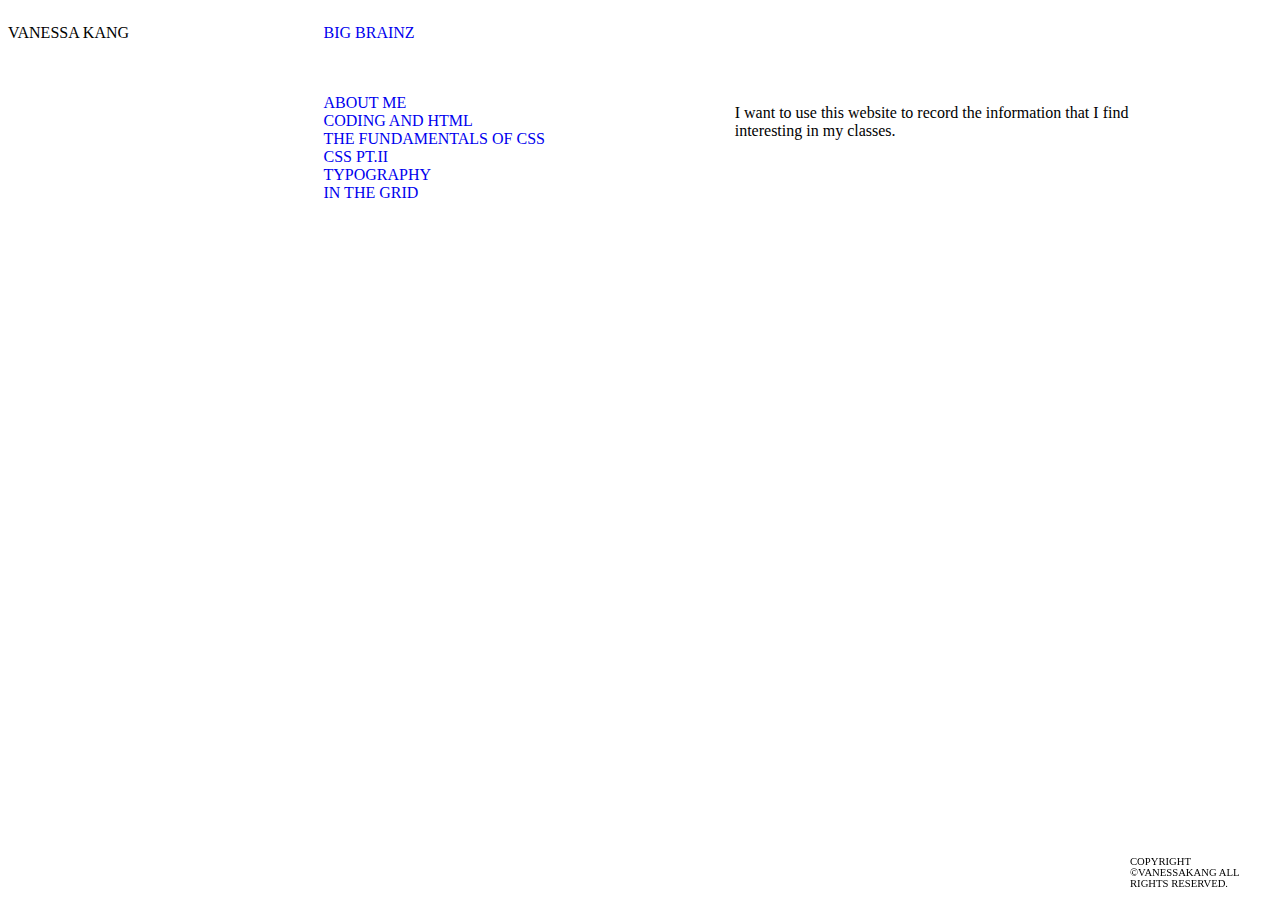
==== index.html @ 5fcefa7a "update" ====
<!doctype html>
<html>
<head>
    <title>Little Pieces of Knowledge</title>
    <link rel="icon" type="image/x-icon" href="favicon_io.zip">
    <link href="style.css" rel="stylesheet">
  </head>
  <body>
    <p class="vanessa">VANESSA KANG</p>
    <div class="margins">
      <p style="font: size 15pt;">  <a href="index.html">BIG BRAINZ </a></p>
    <br>
    <br>
   <div class="button6"> <a href="van.html">ABOUT ME</a></div>
  <div class="button"> <a href="coding.html">CODING AND HTML</a></div>
   <div class="button2"> <a href="css.html">THE FUNDAMENTALS OF CSS</a></div>
   <div class="button3"> <a href="css2.html">CSS PT.II</a></div>
   <div class="button4"> <a href="type1.html">TYPOGRAPHY</a></div>
   <div class="button5"> <a href="In the Grid.html">IN THE GRID</a></div>

    </div>
   
<p class="bodytext">I want to use this website to record the information that I find interesting in my classes.</p>

<div class="fixed">
  <p style="font-size:8pt;">COPYRIGHT ©VANESSAKANG ALL RIGHTS RESERVED.</p>
  </div>
  </body>
  </html>
---- style.css ----
body {
    wrap: nowrap;
    display: flex;
}
.blue{
    font-size: x-large;
}
a{
    text-decoration: none;
}
.margins 
{
  margin-left: 10%; 
  width: 50%; 
}
.margin1
{
    margin-left: 10%;  
  }
.appletext{
    width: 30%;
}
.button:hover {
  transition-duration: 0.7s;
  background-color: gainsboro;
}
.button2:hover {
  transition-duration: 0.7s;
  background-color:gainsboro;
    }
.button3:hover {
  transition-duration: 0.7s;
  background-color: gainsboro;
        }
.button4:hover {
  transition-duration: 0.7s;
  background-color: gainsboro;
          }
.button5:hover {
  transition-duration: 0.7s;
  background-color: gainsboro;
            }
 .button6:hover {
  transition-duration: 0.7s;
  background-color: gainsboro;
                        }
 .bodytext {
            color: black;
            font-size: 16px;
            font-weight: 400;
            font-style: normal; 
            margin: 6rem;
             width: 70%; 
        }
.marginsnew 
        {
          width: 66%; 
        }
.center {
        margin: auto;
    }
.vanessa {
    width:30%; 
}
div.fixed {
    position: fixed;
    bottom: 0;
    right: 0;
    width: 150px;
  }
  .marginswhiteonblack
  {
    width: 72%; 
  }
  .typographytitle
    {
      font-family: 'timesnewroman';
      font-size: 130px;
      transform: rotate(-90deg);
    }
    .line1
    {
      /* If I want the text to be on the top right hand side */
      align: right;
      position: absolute;
      left:0px;
      bottom:0px;
      line-height: 190%;
      text-decoration: none;
    }
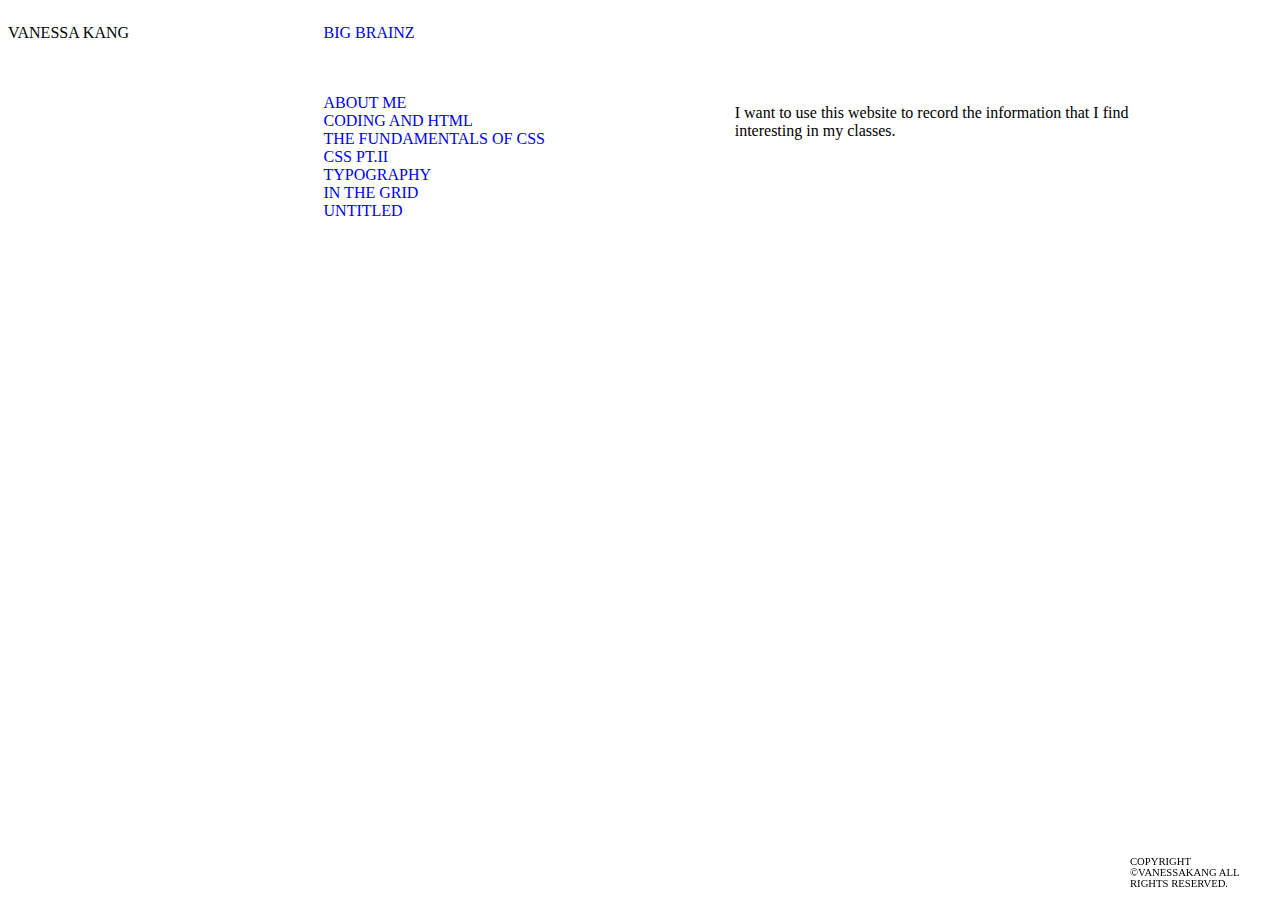
==== commit 1f10de3f: "updated" ====
--- a/index.html
+++ b/index.html
@@ -17,6 +17,7 @@
    <div class="button3"> <a href="css2.html">CSS PT.II</a></div>
    <div class="button4"> <a href="type1.html">TYPOGRAPHY</a></div>
    <div class="button5"> <a href="In the Grid.html">IN THE GRID</a></div>
+   <div class="button6"> <a href="On the Streets.html">UNTITLED</a></div>
 
     </div>
    
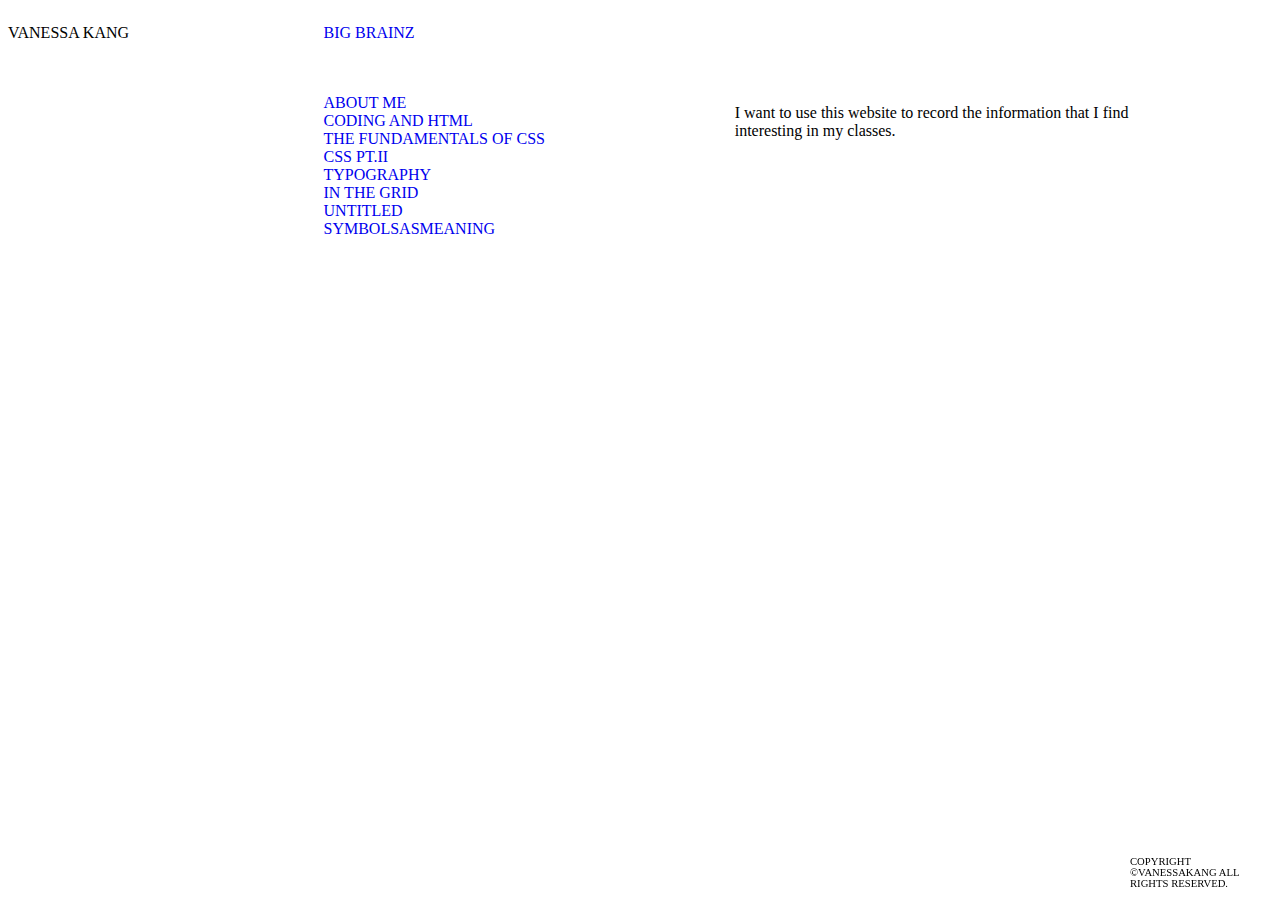
==== commit 0dfaf3a8: "Update index.html" ====
--- a/index.html
+++ b/index.html
@@ -18,6 +18,7 @@
    <div class="button4"> <a href="type1.html">TYPOGRAPHY</a></div>
    <div class="button5"> <a href="In the Grid.html">IN THE GRID</a></div>
    <div class="button6"> <a href="On the Streets.html">UNTITLED</a></div>
+   <div class="button6"> <a href="Symbols.html">SYMBOLSASMEANING</a></div>
 
     </div>
    
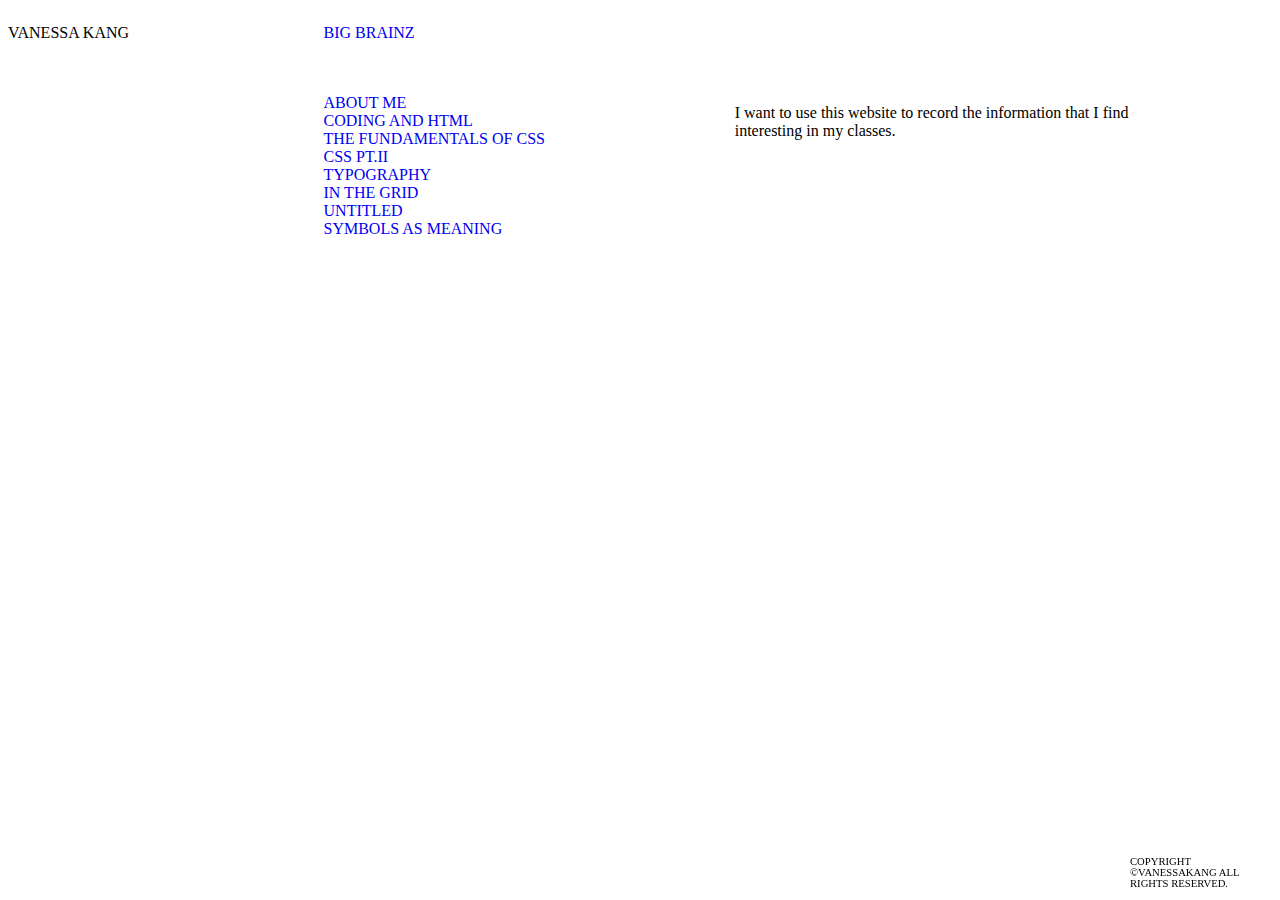
==== commit 834ee7a5: "Update index.html" ====
--- a/index.html
+++ b/index.html
@@ -18,7 +18,7 @@
    <div class="button4"> <a href="type1.html">TYPOGRAPHY</a></div>
    <div class="button5"> <a href="In the Grid.html">IN THE GRID</a></div>
    <div class="button6"> <a href="On the Streets.html">UNTITLED</a></div>
-   <div class="button6"> <a href="Symbols.html">SYMBOLSASMEANING</a></div>
+   <div class="button6"> <a href="Symbols.html">SYMBOLS AS MEANING</a></div>
 
     </div>
    
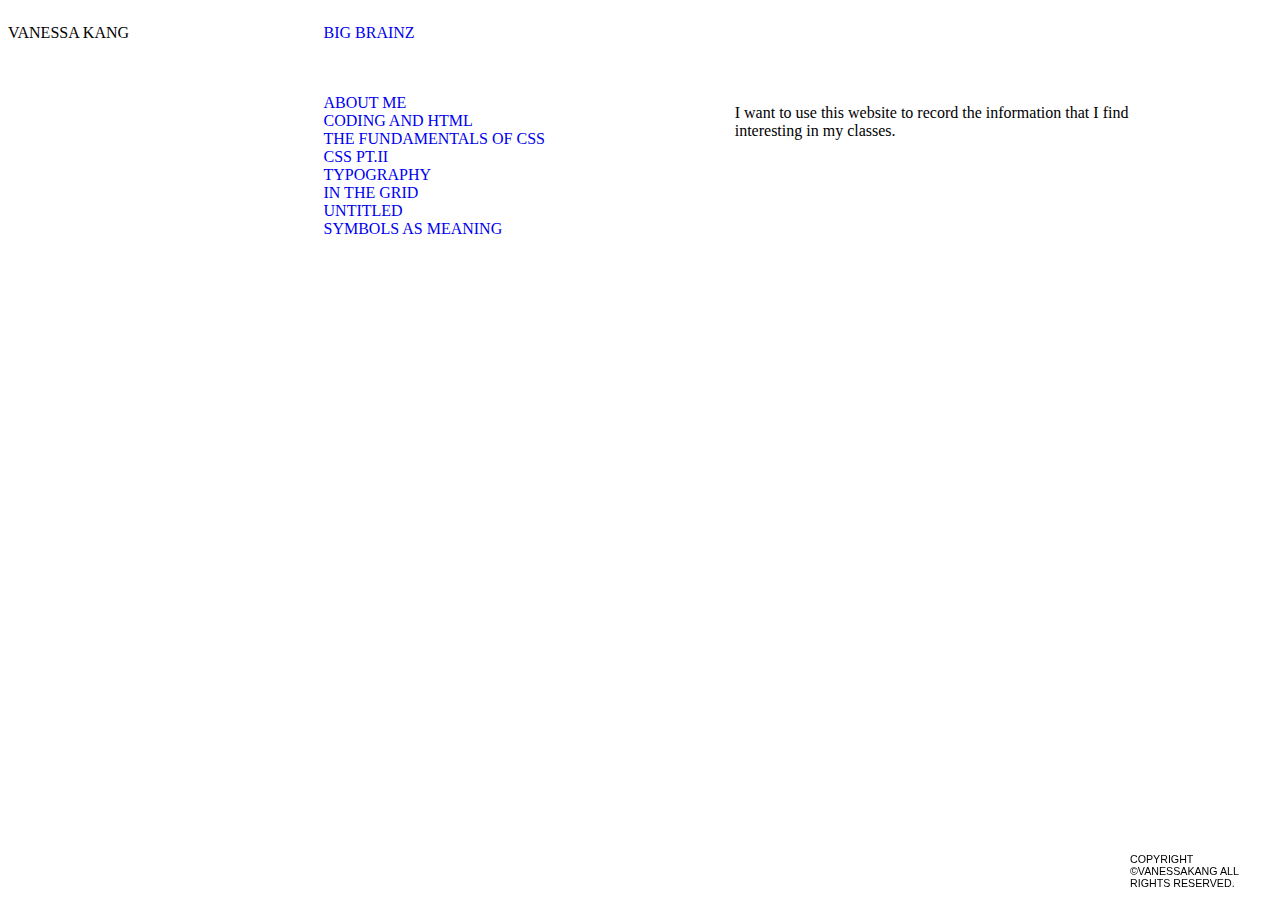
==== commit ba3d6c12: "margin and font changes" ====
--- a/index.html
+++ b/index.html
@@ -6,6 +6,7 @@
     <link href="style.css" rel="stylesheet">
   </head>
   <body>
+    
     <p class="vanessa">VANESSA KANG</p>
     <div class="margins">
       <p style="font: size 15pt;">  <a href="index.html">BIG BRAINZ </a></p>
@@ -25,7 +26,7 @@
 <p class="bodytext">I want to use this website to record the information that I find interesting in my classes.</p>
 
 <div class="fixed">
-  <p style="font-size:8pt;">COPYRIGHT ©VANESSAKANG ALL RIGHTS RESERVED.</p>
+  <p style="font-size:8pt;font-family: Arial, Helvetica, sans-serif;">COPYRIGHT ©VANESSAKANG ALL RIGHTS RESERVED.</p>
   </div>
   </body>
   </html> --- a/style.css
+++ b/style.css
@@ -88,4 +88,12 @@
       line-height: 190%;
       text-decoration: none;
     }
- +    .navbar {
+      display: flex;
+      justify-content: space-between;
+      position: -webkit-sticky;
+      position: sticky;
+      top: 0;
+      padding: 20px;
+      font-size: 16px;
+    }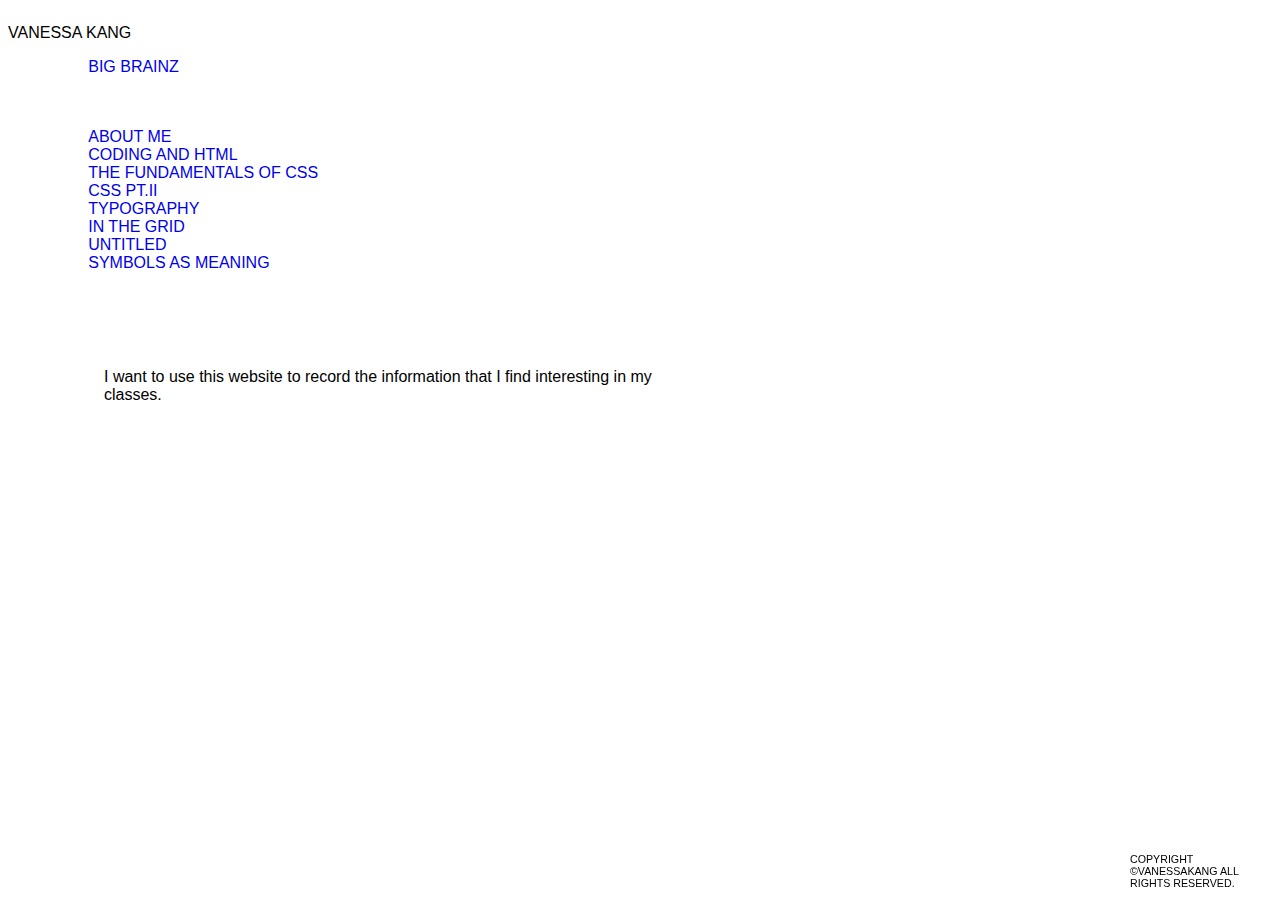
==== commit 06cd795e: "updated home" ====
--- a/index.html
+++ b/index.html
@@ -6,7 +6,8 @@
     <link href="style.css" rel="stylesheet">
   </head>
   <body>
-    
+
+    <div class="font">
     <p class="vanessa">VANESSA KANG</p>
     <div class="margins">
       <p style="font: size 15pt;">  <a href="index.html">BIG BRAINZ </a></p>
@@ -25,6 +26,8 @@
    
 <p class="bodytext">I want to use this website to record the information that I find interesting in my classes.</p>
 
+</div>
+
 <div class="fixed">
   <p style="font-size:8pt;font-family: Arial, Helvetica, sans-serif;">COPYRIGHT ©VANESSAKANG ALL RIGHTS RESERVED.</p>
   </div>
--- a/style.css
+++ b/style.css
@@ -96,4 +96,7 @@
       top: 0;
       padding: 20px;
       font-size: 16px;
+    }
+    .font{
+      font-family: Arial, Helvetica, sans-serif;
     }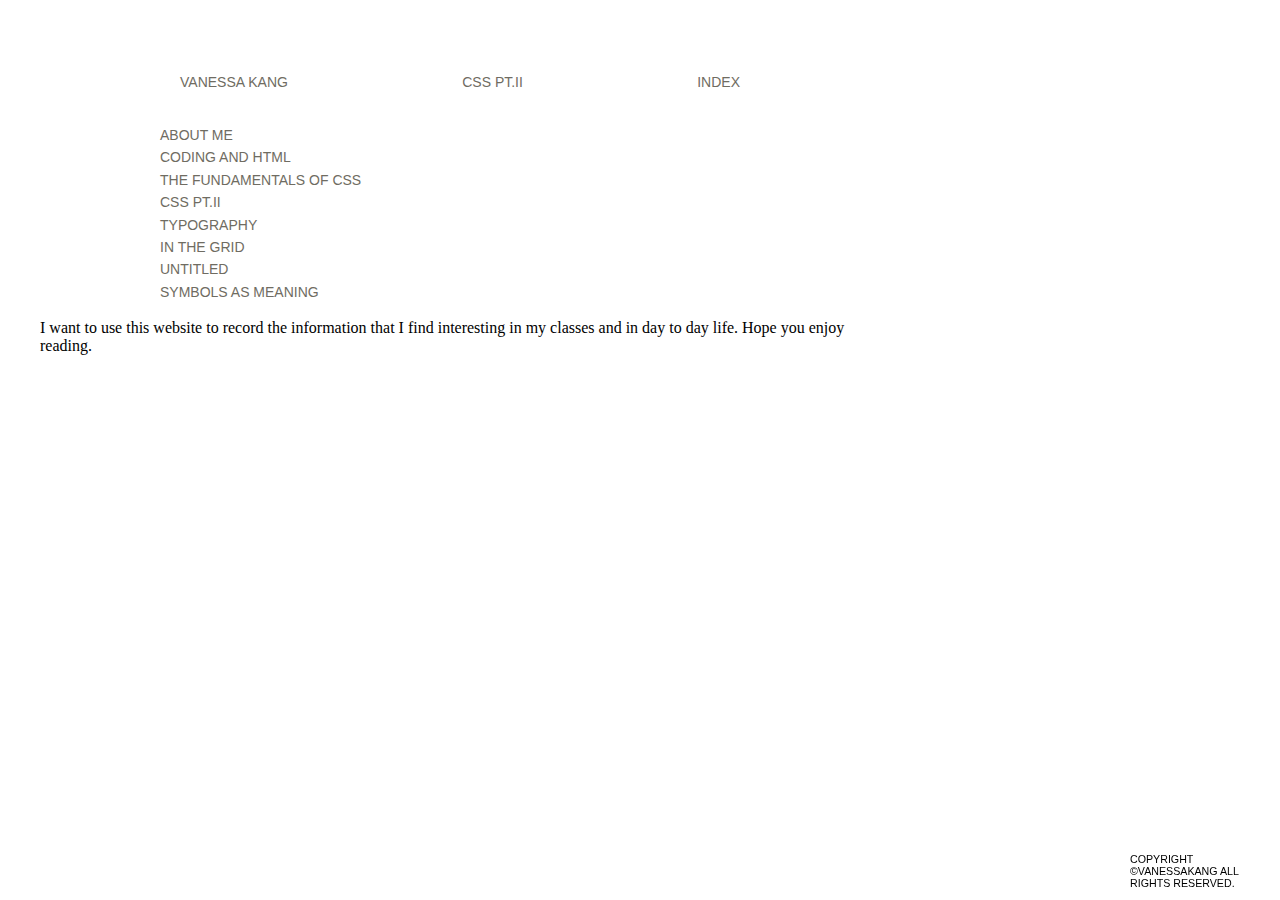
==== commit 81919499: "updated headers" ====
--- a/index.html
+++ b/index.html
@@ -7,12 +7,20 @@
   </head>
   <body>
 
-    <div class="font">
-    <p class="vanessa">VANESSA KANG</p>
+    <!-- <div class="font">
+    <p class="vanessa">VANESSA KANG</p> -->
     <div class="margins">
-      <p style="font: size 15pt;">  <a href="index.html">BIG BRAINZ </a></p>
+      <!-- <p style="font: size 15pt;">  <a href="index.html">BIG BRAINZ </a></p>
     <br>
-    <br>
+    <br> -->
+
+    <div class="navbar">
+      <ul><a href="van.html">VANESSA KANG</a></ul>
+      <ul><a href="css2.html">CSS PT.II</a></ul>
+      <ul><a href="index.html">INDEX</a></ul>
+    </div>
+
+    <div class="fontchange">
    <div class="button6"> <a href="van.html">ABOUT ME</a></div>
   <div class="button"> <a href="coding.html">CODING AND HTML</a></div>
    <div class="button2"> <a href="css.html">THE FUNDAMENTALS OF CSS</a></div>
@@ -23,8 +31,9 @@
    <div class="button6"> <a href="Symbols.html">SYMBOLS AS MEANING</a></div>
 
     </div>
+  </div>
    
-<p class="bodytext">I want to use this website to record the information that I find interesting in my classes.</p>
+<p class="bodytext">I want to use this website to record the information that I find interesting in my classes and in day to day life. Hope you enjoy reading.</p>
 
 </div>
 
--- a/style.css
+++ b/style.css
@@ -1,9 +1,5 @@
 body {
-    wrap: nowrap;
-    display: flex;
-}
-.blue{
-    font-size: x-large;
+  margin: 40px;
 }
 a{
     text-decoration: none;
@@ -23,6 +19,7 @@
 .button:hover {
   transition-duration: 0.7s;
   background-color: gainsboro;
+  
 }
 .button2:hover {
   transition-duration: 0.7s;
@@ -47,9 +44,6 @@
  .bodytext {
             color: black;
             font-size: 16px;
-            font-weight: 400;
-            font-style: normal; 
-            margin: 6rem;
              width: 70%; 
         }
 .marginsnew 
@@ -99,4 +93,39 @@
     }
     .font{
       font-family: Arial, Helvetica, sans-serif;
-    }+    }
+    a:link {
+      color: rgb(111, 108, 98);
+      background-color: transparent;
+      text-decoration: none;
+    }
+    
+    a:visited {
+      color:rgb(0, 0, 0) ;
+      background-color: transparent;;
+    }
+    
+    a:hover {
+      color:gray;
+      background-color: transparent;
+      ;
+      }
+
+      nav{
+        display: flex;
+        background-color: #fff;
+        padding: 10px;
+      }
+      
+      ul{
+        padding-left: 0;
+        font-family: Arial, Helvetica, sans-serif;
+        font-size: 14px;
+      }
+      .fontchange{
+        font-family: Arial, Helvetica, sans-serif;
+        font-size: 14px;
+        line-height: 1.6;
+      }
+
+     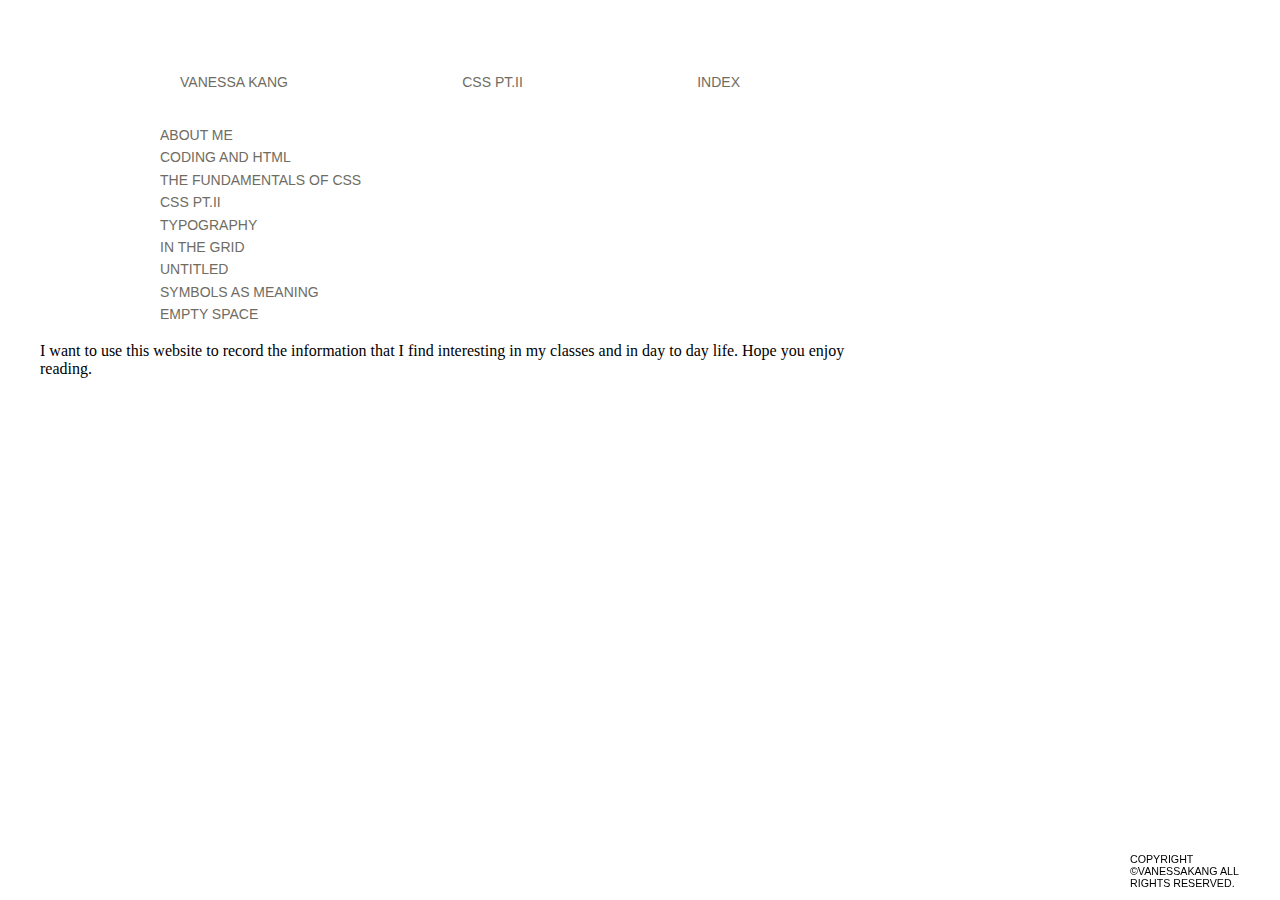
==== commit 62d43cb3: "changes" ====
--- a/index.html
+++ b/index.html
@@ -29,6 +29,7 @@
    <div class="button5"> <a href="In the Grid.html">IN THE GRID</a></div>
    <div class="button6"> <a href="On the Streets.html">UNTITLED</a></div>
    <div class="button6"> <a href="Symbols.html">SYMBOLS AS MEANING</a></div>
+   <div class="button6"> <a href="entry9.html">EMPTY SPACE</a></div>
 
     </div>
   </div>
